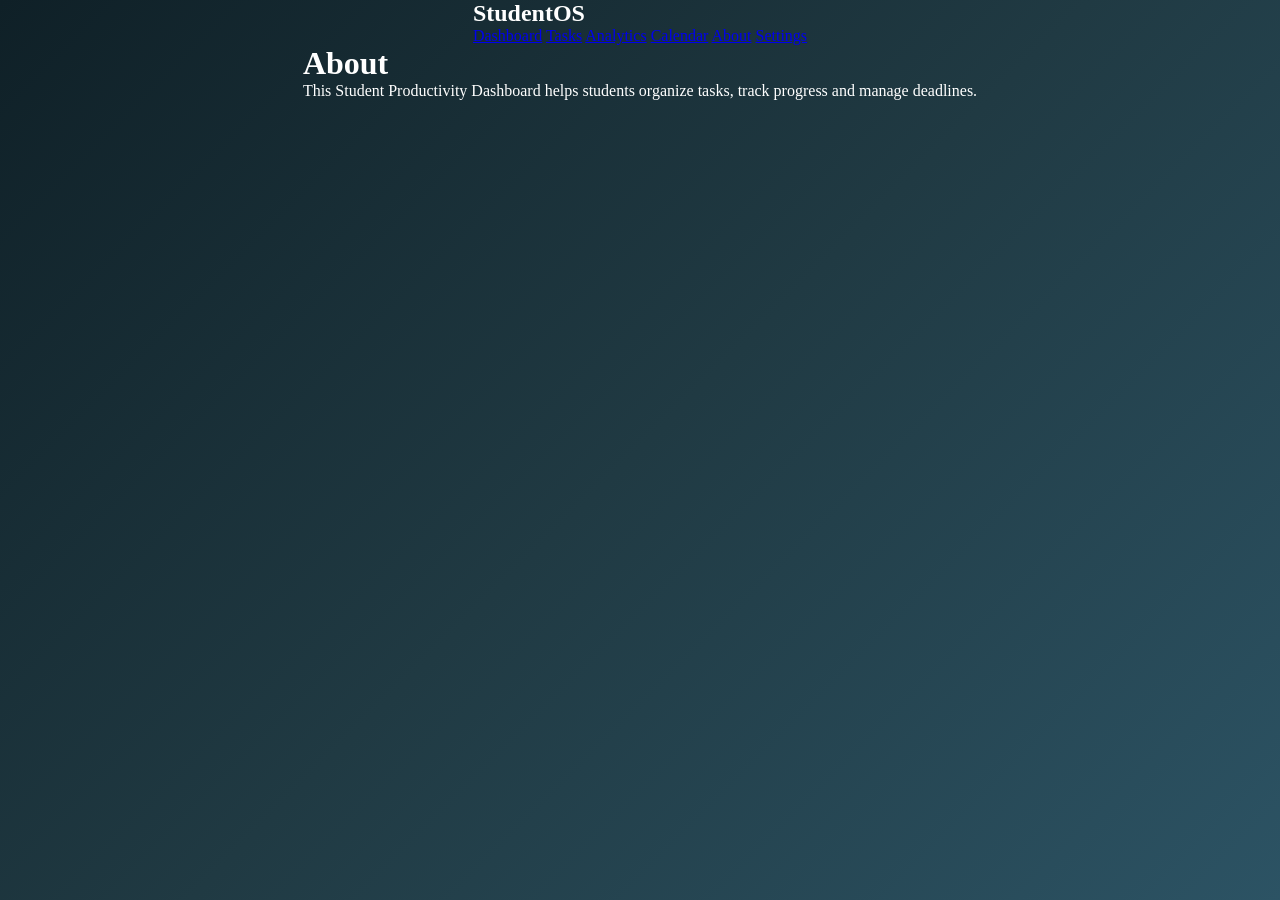
==== about.html @ 2e0fbf2d "Create about.html" ====
<!DOCTYPE html>
<html>
<head>
<title>About</title>
<link rel="stylesheet" href="style.css">
</head>

<body>

<div class="sidebar">
<h2>StudentOS</h2>

<a href="index.html">Dashboard</a>
<a href="tasks.html">Tasks</a>
<a href="analytics.html">Analytics</a>
<a href="calendar.html">Calendar</a>
<a href="about.html">About</a>
<a href="settings.html">Settings</a>
</div>

<div class="main">

<h1>About</h1>

<p>This Student Productivity Dashboard helps students organize tasks, track progress and manage deadlines.</p>

</div>

</body>
</html>
---- style.css ----
*{
margin:0;
padding:0;
box-sizing:border-box;
font-family:Segoe UI;
}

body{
background:linear-gradient(135deg,#0f2027,#203a43,#2c5364);
min-height:100vh;
display:flex;
flex-direction:column;
align-items:center;
color:white;
}

header{
text-align:center;
margin-top:40px;
}

.mode-toggle{
margin-top:15px;
padding:10px 15px;
border:none;
border-radius:8px;
background:#4a6cf7;
color:white;
cursor:pointer;
}

.container{
background:white;
color:black;
margin-top:30px;
width:90%;
max-width:800px;
padding:30px;
border-radius:15px;
box-shadow:0 15px 40px rgba(0,0,0,0.4);
}

.task-input{
display:flex;
gap:10px;
flex-wrap:wrap;
margin-bottom:20px;
}

.task-input input,
.task-input select{
padding:10px;
border-radius:8px;
border:1px solid #ccc;
}

.task-input button{
background:#4a6cf7;
color:white;
border:none;
padding:10px 16px;
border-radius:8px;
cursor:pointer;
}

#searchTask{
width:100%;
padding:10px;
margin-bottom:20px;
border-radius:8px;
border:1px solid #ccc;
}

.stats{
display:flex;
justify-content:space-around;
margin-bottom:20px;
}

.progress-bar{
width:100%;
height:10px;
background:#ddd;
border-radius:10px;
margin-bottom:25px;
}

#progress{
height:100%;
width:0%;
background:#4a6cf7;
border-radius:10px;
}

ul{
list-style:none;
margin-bottom:20px;
}

li{
background:#f4f6fb;
padding:12px;
margin-bottom:10px;
border-radius:10px;
display:flex;
justify-content:space-between;
align-items:center;
}

.category{
font-size:12px;
background:#ddd;
padding:3px 7px;
border-radius:5px;
margin-left:5px;
}

.priority{
font-size:11px;
padding:3px 6px;
border-radius:5px;
margin-left:5px;
}

.low{background:#28a745;color:white;}
.medium{background:#ffc107;}
.high{background:#dc3545;color:white;}

.buttons button{
border:none;
padding:6px 10px;
margin-left:5px;
border-radius:6px;
cursor:pointer;
}

.complete{background:#28a745;color:white;}
.delete{background:#dc3545;color:white;}

.dark{
background:#121212;
color:white;
}

footer{
margin:30px;
}
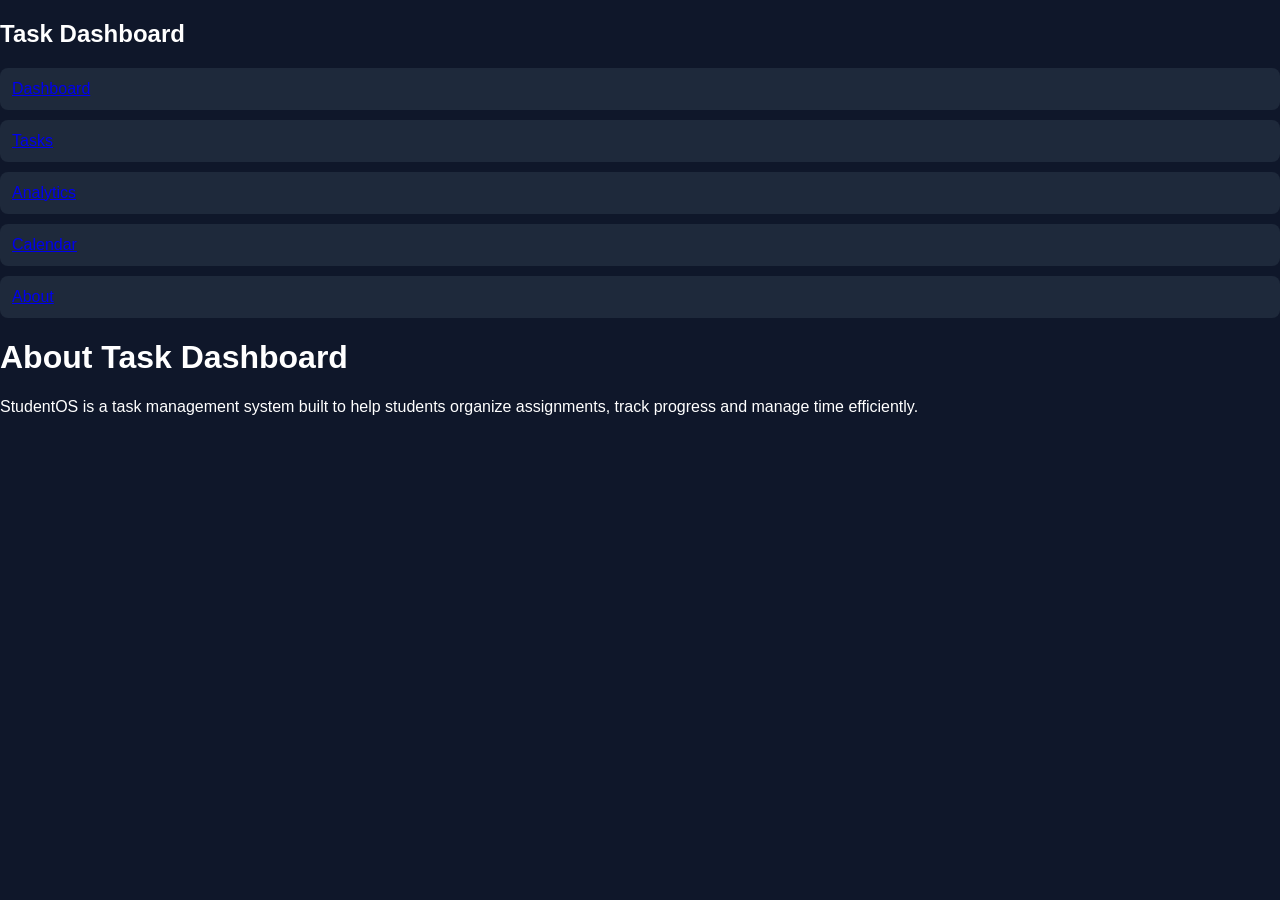
==== commit 04d71465: "Update about.html" ====
--- a/about.html
+++ b/about.html
@@ -7,22 +7,25 @@
 
 <body>
 
-<div class="sidebar">
-<h2>StudentOS</h2>
+<nav>
+<h2>Task Dashboard</h2>
+<ul>
+<li><a href="index.html">Dashboard</a></li>
+<li><a href="tasks.html">Tasks</a></li>
+<li><a href="analytics.html">Analytics</a></li>
+<li><a href="calendar.html">Calendar</a></li>
+<li><a href="about.html">About</a></li>
+</ul>
+</nav>
 
-<a href="index.html">Dashboard</a>
-<a href="tasks.html">Tasks</a>
-<a href="analytics.html">Analytics</a>
-<a href="calendar.html">Calendar</a>
-<a href="about.html">About</a>
-<a href="settings.html">Settings</a>
-</div>
+<div class="container">
 
-<div class="main">
+<h1>About Task Dashboard</h1>
 
-<h1>About</h1>
-
-<p>This Student Productivity Dashboard helps students organize tasks, track progress and manage deadlines.</p>
+<p>
+StudentOS is a task management system built to help students
+organize assignments, track progress and manage time efficiently.
+</p>
 
 </div>
 
--- a/style.css
+++ b/style.css
@@ -1,147 +1,126 @@
-*{
+body{
+font-family:Arial;
+background:#0f172a;
+color:white;
 margin:0;
-padding:0;
-box-sizing:border-box;
-font-family:Segoe UI;
 }
 
-body{
-background:linear-gradient(135deg,#0f2027,#203a43,#2c5364);
-min-height:100vh;
-display:flex;
-flex-direction:column;
-align-items:center;
-color:white;
+.sidebar{
+position:fixed;
+width:220px;
+height:100vh;
+background:#020617;
+padding:20px;
 }
 
-header{
-text-align:center;
-margin-top:40px;
+.sidebar a{
+display:block;
+color:white;
+padding:10px;
+text-decoration:none;
+margin:8px 0;
+border-radius:8px;
 }
 
-.mode-toggle{
-margin-top:15px;
-padding:10px 15px;
-border:none;
-border-radius:8px;
-background:#4a6cf7;
-color:white;
-cursor:pointer;
+.sidebar a:hover{
+background:#3b82f6;
 }
 
-.container{
-background:white;
-color:black;
-margin-top:30px;
-width:90%;
-max-width:800px;
-padding:30px;
-border-radius:15px;
-box-shadow:0 15px 40px rgba(0,0,0,0.4);
+.main{
+margin-left:240px;
+padding:40px;
+animation:fade 0.6s;
 }
 
-.task-input{
+.cards{
 display:flex;
-gap:10px;
-flex-wrap:wrap;
-margin-bottom:20px;
+gap:20px;
 }
 
-.task-input input,
-.task-input select{
-padding:10px;
-border-radius:8px;
-border:1px solid #ccc;
+.card{
+background:#1e293b;
+padding:20px;
+border-radius:12px;
+width:150px;
+transition:0.3s;
 }
 
-.task-input button{
-background:#4a6cf7;
-color:white;
-border:none;
-padding:10px 16px;
-border-radius:8px;
-cursor:pointer;
+.card:hover{
+transform:scale(1.05);
 }
 
-#searchTask{
-width:100%;
+input,select{
 padding:10px;
-margin-bottom:20px;
-border-radius:8px;
-border:1px solid #ccc;
+margin:5px;
 }
 
-.stats{
-display:flex;
-justify-content:space-around;
-margin-bottom:20px;
-}
-
-.progress-bar{
-width:100%;
-height:10px;
-background:#ddd;
-border-radius:10px;
-margin-bottom:25px;
-}
-
-#progress{
-height:100%;
-width:0%;
-background:#4a6cf7;
-border-radius:10px;
+button{
+padding:10px;
+background:#3b82f6;
+border:none;
+color:white;
+border-radius:6px;
+cursor:pointer;
 }
 
 ul{
 list-style:none;
-margin-bottom:20px;
+padding:0;
 }
 
 li{
-background:#f4f6fb;
+background:#1e293b;
 padding:12px;
-margin-bottom:10px;
-border-radius:10px;
+margin:10px 0;
+border-radius:8px;
 display:flex;
 justify-content:space-between;
-align-items:center;
 }
 
-.category{
-font-size:12px;
-background:#ddd;
-padding:3px 7px;
-border-radius:5px;
-margin-left:5px;
+.filters button{
+margin:5px;
 }
 
-.priority{
-font-size:11px;
-padding:3px 6px;
-border-radius:5px;
-margin-left:5px;
+.confetti{
+position:fixed;
+width:8px;
+height:8px;
+background:red;
+top:0;
+animation:fall 2s linear;
 }
 
-.low{background:#28a745;color:white;}
-.medium{background:#ffc107;}
-.high{background:#dc3545;color:white;}
-
-.buttons button{
-border:none;
-padding:6px 10px;
-margin-left:5px;
-border-radius:6px;
-cursor:pointer;
+@keyframes fall{
+to{
+transform:translateY(100vh);
+opacity:0;
+}
 }
 
-.complete{background:#28a745;color:white;}
-.delete{background:#dc3545;color:white;}
-
-.dark{
-background:#121212;
-color:white;
+@keyframes fade{
+from{
+opacity:0;
+transform:translateY(20px);
 }
 
-footer{
-margin:30px;
+to{
+opacity:1;
+transform:translateY(0);
 }
+}
+.light-mode{
+background:white;
+color:black;
+}
+
+.light-mode .sidebar{
+background:#e5e7eb;
+}
+
+.light-mode .card{
+background:#f3f4f6;
+}
+
+.light-mode li{
+background:#f3f4f6;
+}
